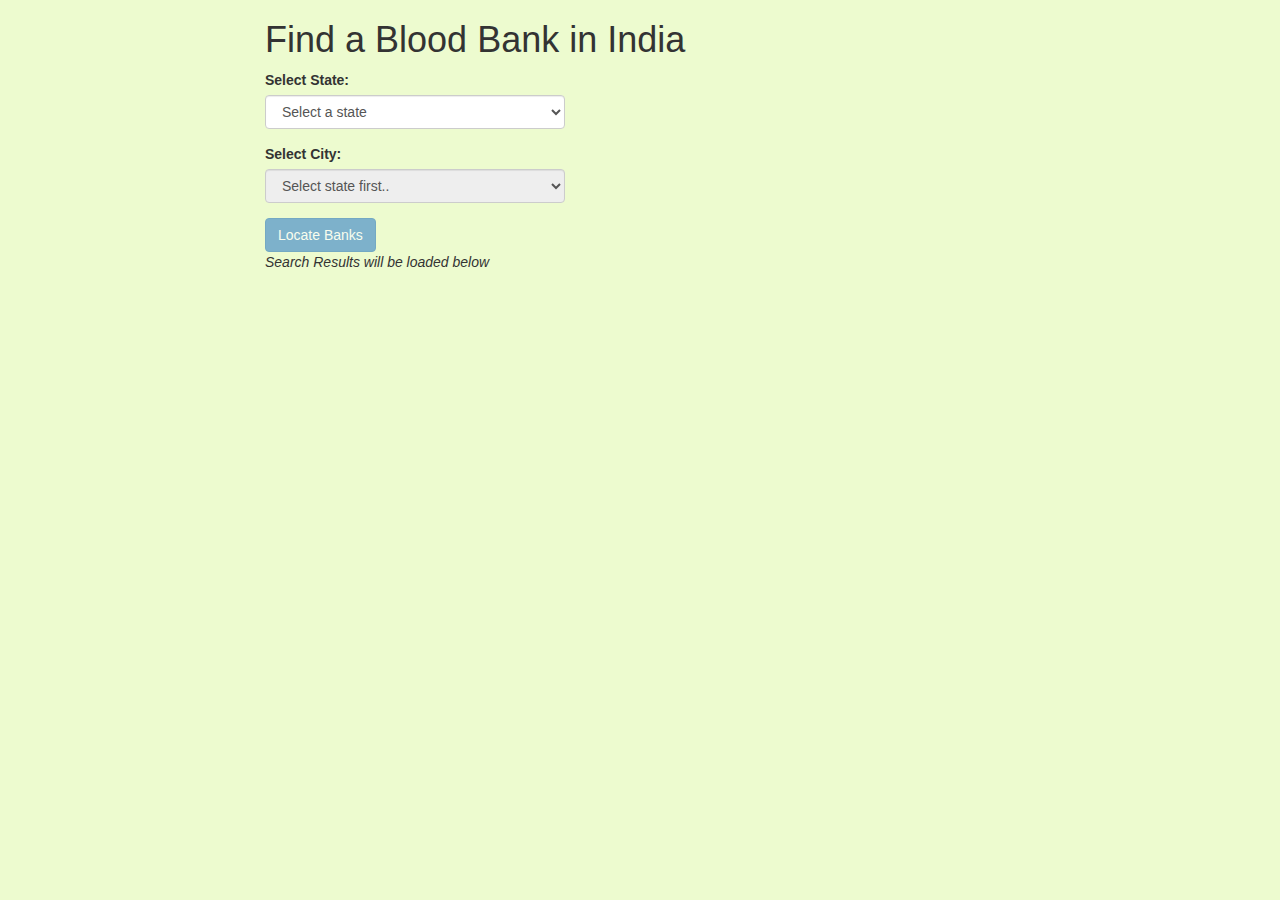
==== BloodBankLocator/index.html @ f767b089 "An application to locate blood banks" ====
<!DOCTYPE html>
<html data-ng-app="bloodBankApp">
<head lang="en">
    <meta charset="utf-8">
    <meta http-equiv="X-UA-Compatible" content="IE=edge">
    <title>Locate a blood bank</title>
    <link rel="stylesheet" type="text/css" href="css/bootstrap.min.css"/>
    <link rel="stylesheet" type="text/css" href="css/app.css"/>
</head>
<body>

    <div class="container" data-ng-controller="MainController">
        <div class="row top-buffer">
            <form name="form" class="col-xs-8 col-xs-offset-2">
                <h1> Find a Blood Bank in India </h1>
                <div class="form-group">
                    <label for="stateDrpdwn">Select State:</label>
                    <select id="stateDrpdwn" name="stateDrpdwn" class="form-control dropdown" ng-model="state" data-ng-change="getCities()">
                        <option value="">Select a state</option>
                    </select>
                </div>
                <div class="form-group">
                    <label for="cityDrpdwn">Select City:</label>
                    <select ng-disabled="form.$pristine" id="cityDrpdwn" class="form-control dropdown" ng-model="city">
                        <option value="">Select state first..</option>
                    </select>
                </div>
                <a ng-disabled="form.$pristine" ui-sref="listBanks" class="btn btn-primary" role="button" data-ng-click="findBanks()">Locate Banks</a>
            </form>
        </div>
        <div class="row top-buffer">
            <div class="col-xs-8 col-xs-offset-2">
                <div ui-view><i>Search Results will be loaded below</i></div>
            </div>
        </div>
    </div>

    <script type="text/javascript" src="lib/angular.min.js"></script>
    <script type="text/javascript" src="js/app.js"></script>
    <script type="text/javascript" src="js/controllers.js"></script>
    <script type="text/javascript" src="lib/angular-ui-router.min.js"></script>
</body>
</html>
---- BloodBankLocator/css/app.css ----
body{
	background-color: #edfbcf;
}

.table tr td:nth-child(odd){
    width:30%;
}
.table thead{
	background-color: #ecbfa2;
}
.dropdown{
	width:300px;
}
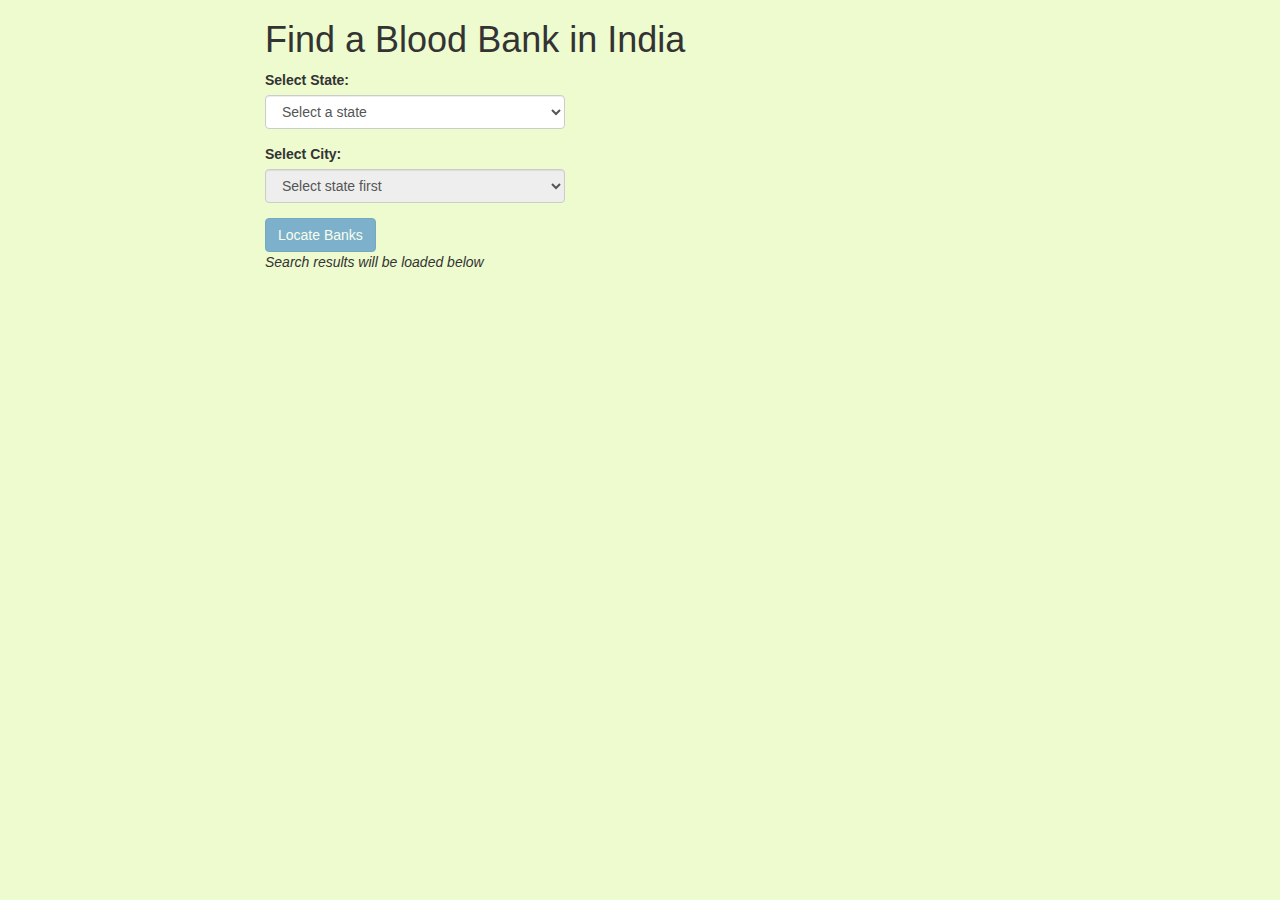
==== commit aac26223: "created tag" ====
--- a/BloodBankLocator/index.html
+++ b/BloodBankLocator/index.html
@@ -22,7 +22,7 @@
                 <div class="form-group">
                     <label for="cityDrpdwn">Select City:</label>
                     <select ng-disabled="form.$pristine" id="cityDrpdwn" class="form-control dropdown" ng-model="city">
-                        <option value="">Select state first..</option>
+                        <option value="">Select state first</option>
                     </select>
                 </div>
                 <a ng-disabled="form.$pristine" ui-sref="listBanks" class="btn btn-primary" role="button" data-ng-click="findBanks()">Locate Banks</a>
@@ -30,7 +30,7 @@
         </div>
         <div class="row top-buffer">
             <div class="col-xs-8 col-xs-offset-2">
-                <div ui-view><i>Search Results will be loaded below</i></div>
+                <div ui-view><i>Search results will be loaded below</i></div>
             </div>
         </div>
     </div>
